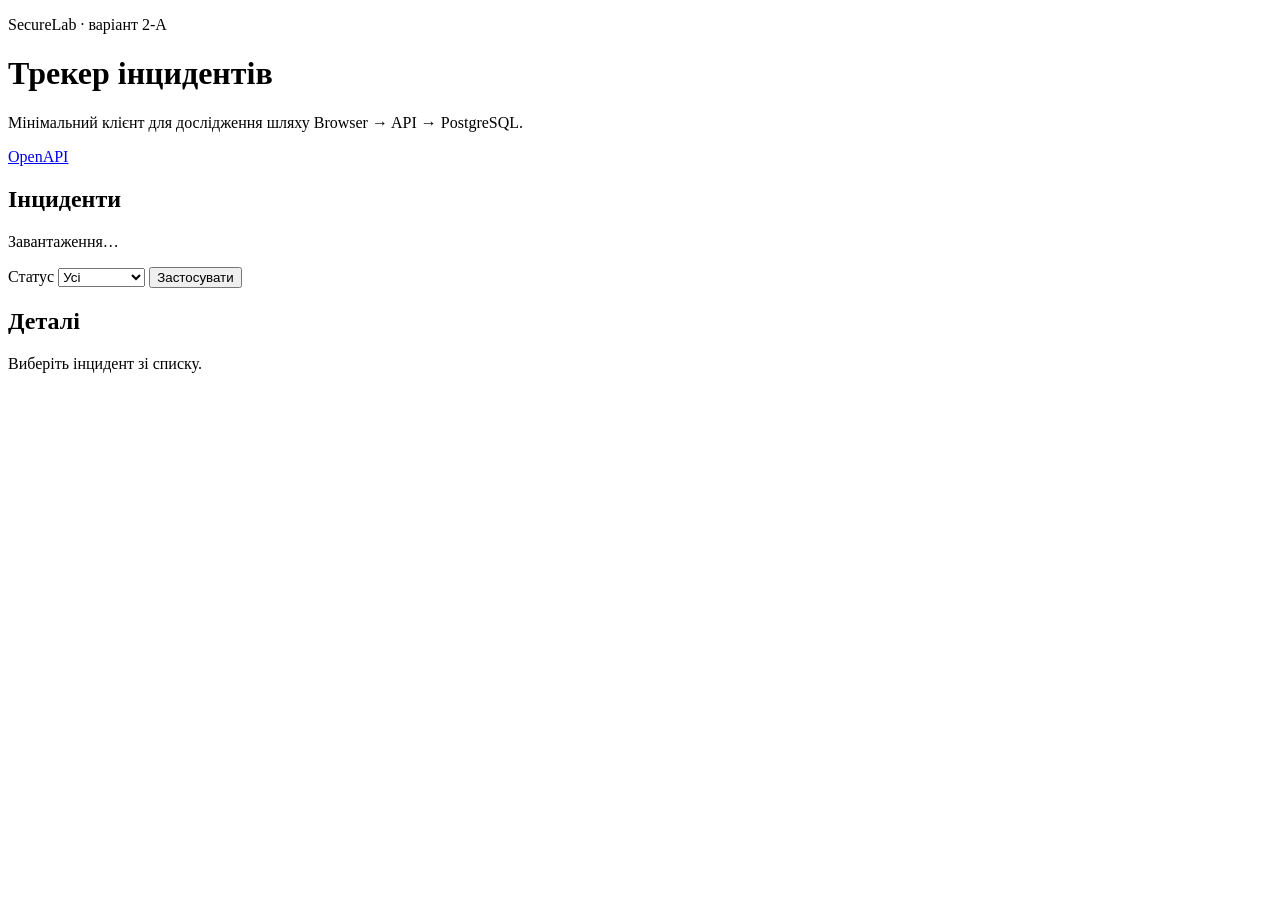
==== src/SecureLab.Api/Client/index.html @ 77d0fa53 "starter: import SecureLab baseline 2-A (starter-v0.1.0)" ====
<!doctype html>
<html lang="uk">
<head>
  <meta charset="utf-8">
  <meta name="viewport" content="width=device-width, initial-scale=1">
  <title>Навчальний трекер інцидентів</title>
  <link rel="stylesheet" href="/styles.css">
  <script src="/app.js" defer></script>
</head>
<body>
  <header class="page-header">
    <div>
      <p class="eyebrow">SecureLab · варіант 2-A</p>
      <h1>Трекер інцидентів</h1>
      <p>Мінімальний клієнт для дослідження шляху Browser → API → PostgreSQL.</p>
    </div>
    <a href="/scalar/v1" target="_blank" rel="noreferrer">OpenAPI</a>
  </header>

  <main>
    <section class="panel" aria-labelledby="list-title">
      <div class="toolbar">
        <div>
          <h2 id="list-title">Інциденти</h2>
          <p id="list-status" role="status">Завантаження…</p>
        </div>
        <form id="filter-form">
          <label for="status-filter">Статус</label>
          <select id="status-filter" name="status">
            <option value="">Усі</option>
            <option value="New">New</option>
            <option value="Triaged">Triaged</option>
            <option value="InProgress">InProgress</option>
            <option value="Resolved">Resolved</option>
            <option value="Closed">Closed</option>
          </select>
          <button type="submit">Застосувати</button>
        </form>
      </div>
      <ul id="incident-list" class="incident-list"></ul>
    </section>

    <section class="panel" aria-labelledby="details-title">
      <h2 id="details-title">Деталі</h2>
      <div id="incident-details" class="details-placeholder">
        Виберіть інцидент зі списку.
      </div>
    </section>
  </main>
</body>
</html>
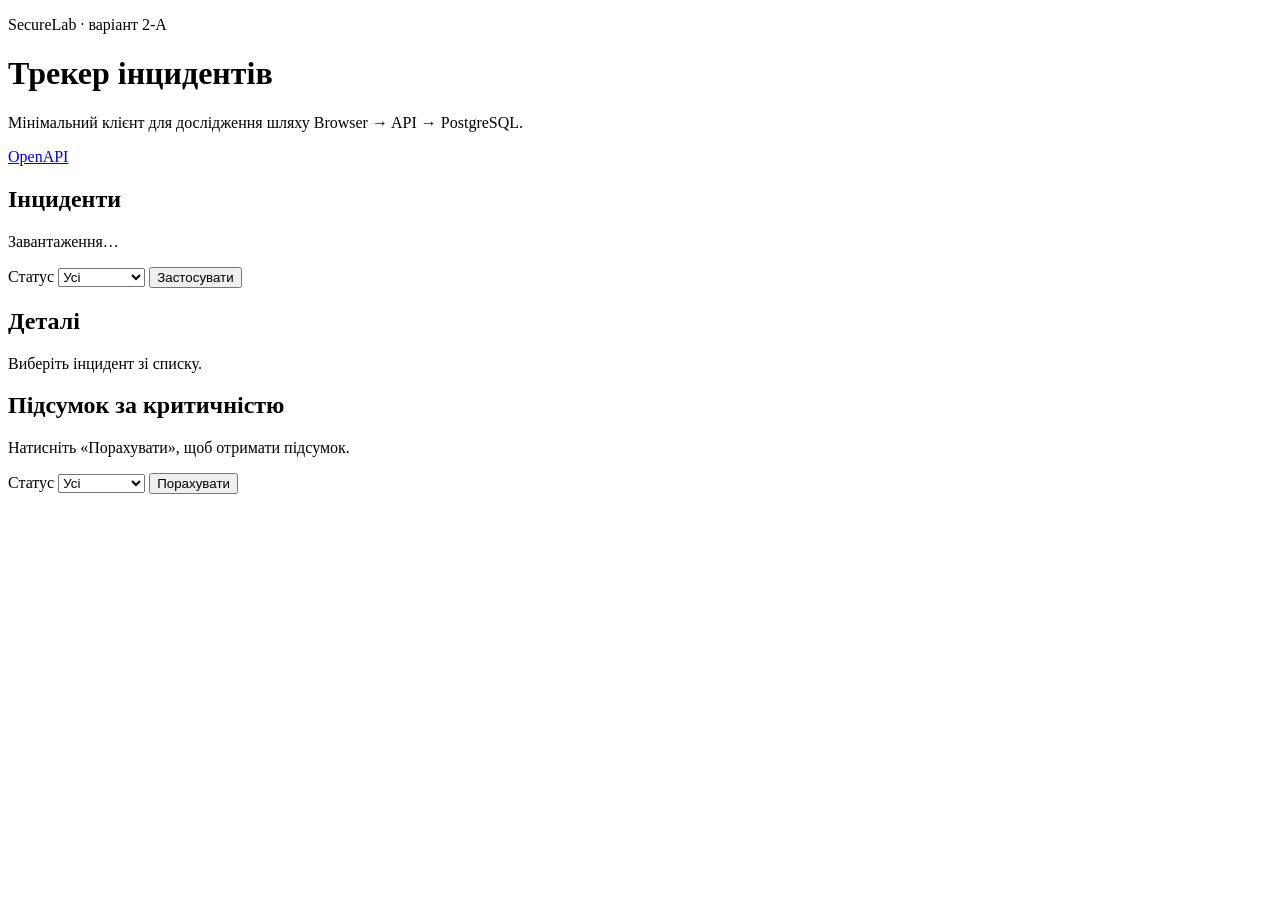
==== commit 7c522516: "Show severity breakdown in browser client with loading, empty and error states" ====
--- a/src/SecureLab.Api/Client/index.html
+++ b/src/SecureLab.Api/Client/index.html
@@ -46,6 +46,28 @@
         Виберіть інцидент зі списку.
       </div>
     </section>
+
+    <section class="panel breakdown-panel" aria-labelledby="breakdown-title">
+      <div class="toolbar">
+        <div>
+          <h2 id="breakdown-title">Підсумок за критичністю</h2>
+          <p id="breakdown-status" role="status">Натисніть «Порахувати», щоб отримати підсумок.</p>
+        </div>
+        <form id="breakdown-form">
+          <label for="breakdown-status-filter">Статус</label>
+          <select id="breakdown-status-filter" name="status">
+            <option value="">Усі</option>
+            <option value="New">New</option>
+            <option value="Triaged">Triaged</option>
+            <option value="InProgress">InProgress</option>
+            <option value="Resolved">Resolved</option>
+            <option value="Closed">Closed</option>
+          </select>
+          <button id="breakdown-button" type="submit">Порахувати</button>
+        </form>
+      </div>
+      <ol id="breakdown-list" class="breakdown-list"></ol>
+    </section>
   </main>
 </body>
 </html>
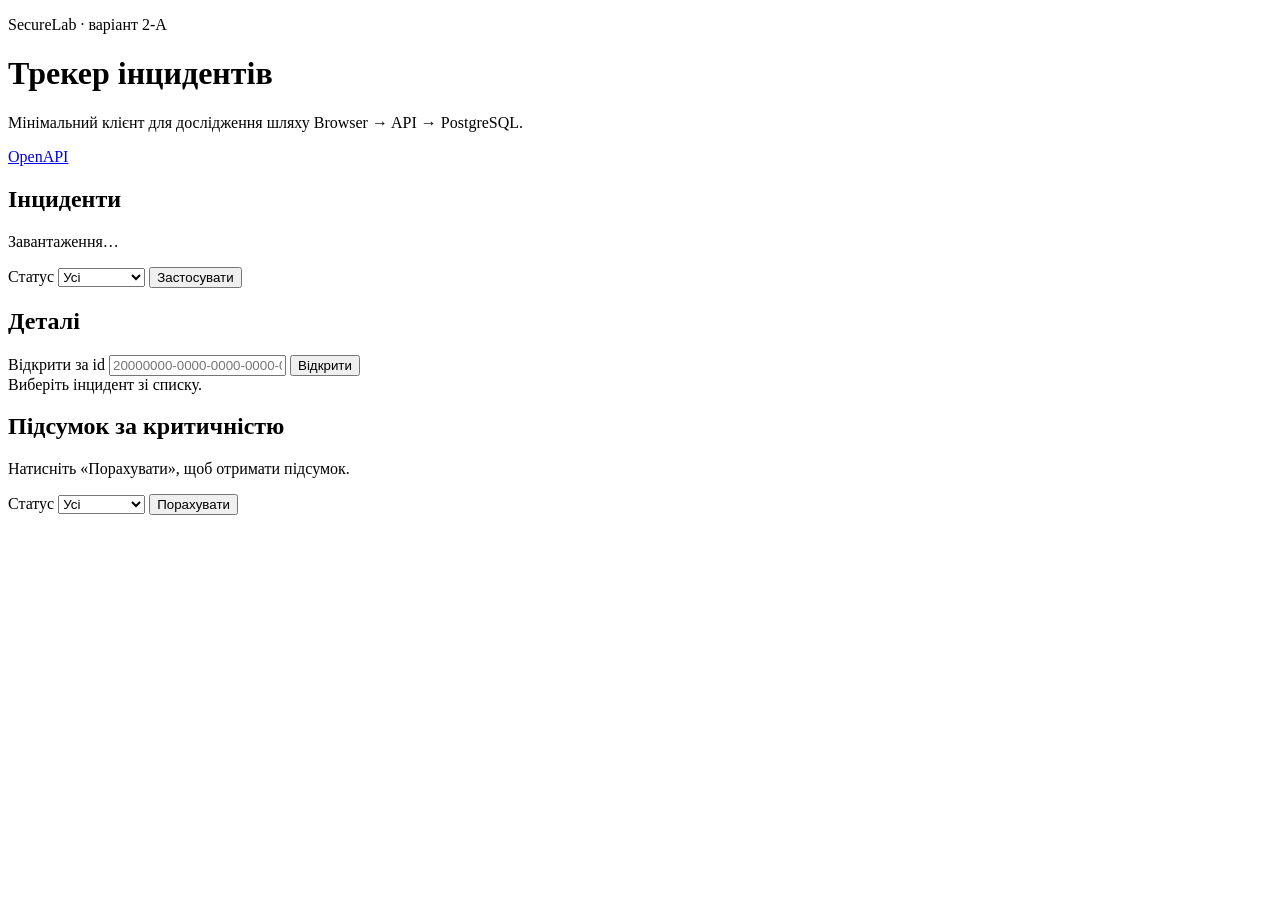
==== commit cd218cfe: "Check incident ownership and roles on the server: access guard, query scope, triage, comments and au" ====
--- a/src/SecureLab.Api/Client/index.html
+++ b/src/SecureLab.Api/Client/index.html
@@ -42,6 +42,13 @@
 
     <section class="panel" aria-labelledby="details-title">
       <h2 id="details-title">Деталі</h2>
+      <!-- ЛР 4: відкрити запис за id. Рішення, показувати чи ні, приймає лише сервер. -->
+      <form id="direct-id-form" class="direct-id">
+        <label for="direct-id-input">Відкрити за id</label>
+        <input id="direct-id-input" name="incidentId" autocomplete="off" spellcheck="false"
+               placeholder="20000000-0000-0000-0000-000000000002">
+        <button type="submit">Відкрити</button>
+      </form>
       <div id="incident-details" class="details-placeholder">
         Виберіть інцидент зі списку.
       </div>
